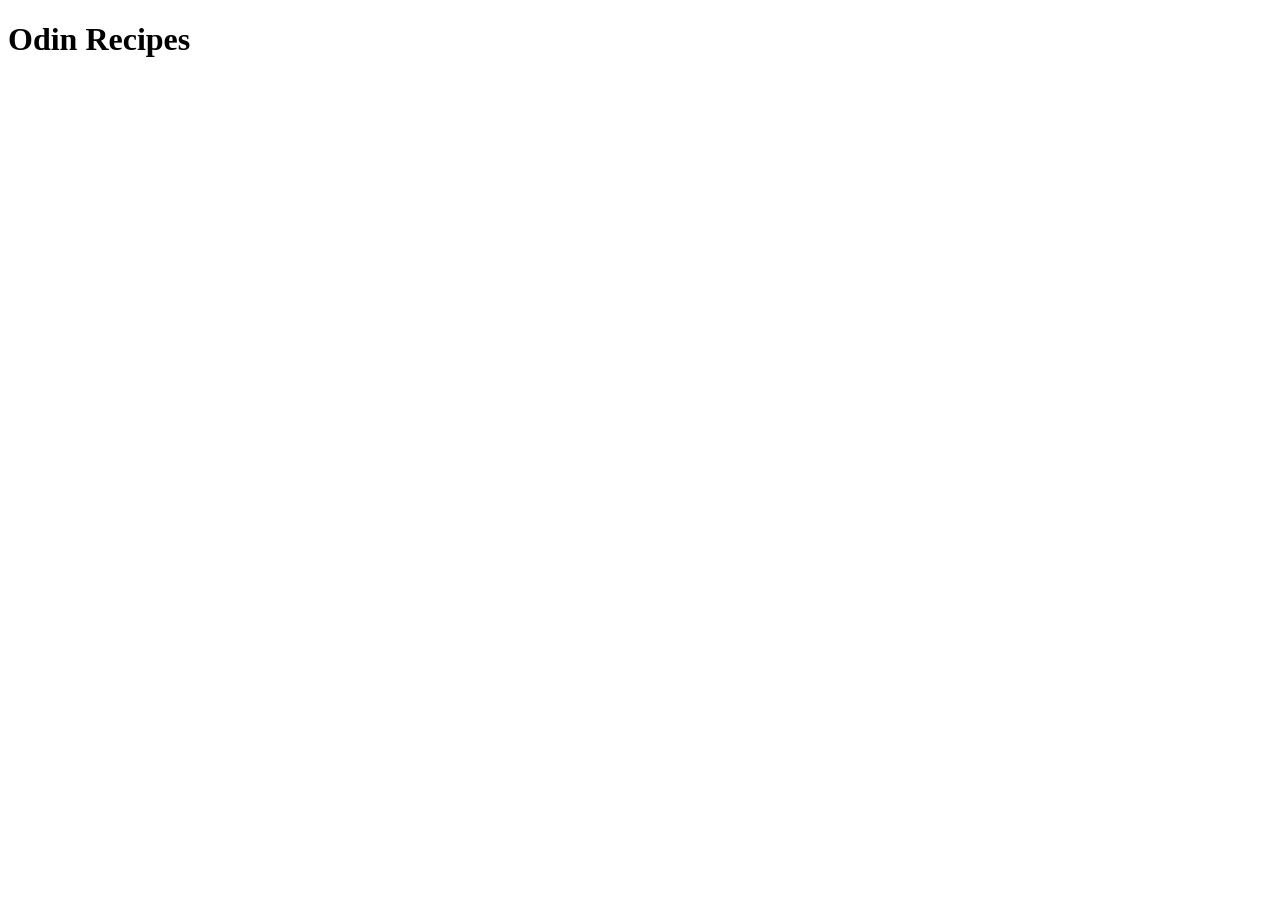
==== index.html @ 006369bb "Create Initial Site Structure with index.html Created homepage for the site called Odin Recipes." ====
<!DOCTYPE html>
<html lang="en">
<head>
    <meta charset="UTF-8">
    <meta name="viewport" content="width=device-width, initial-scale=1.0">
    <title>Odin Recipes</title>
</head>
<body>
    <h1>Odin Recipes</h1>
</body>
</html>
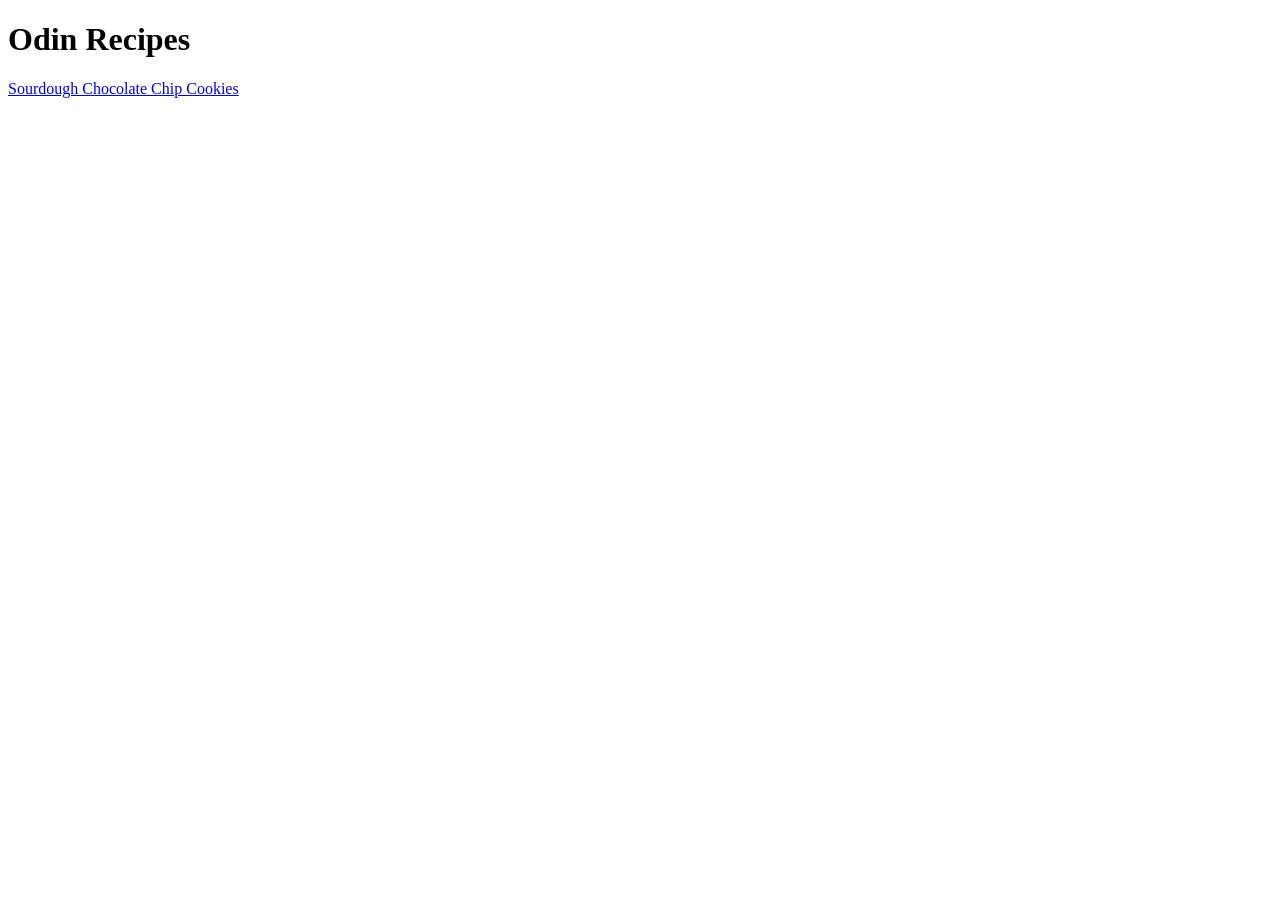
==== commit 7f7c2ce0: "Add link to Sourdough Chocolate Chip Cookies Recipe" ====
--- a/index.html
+++ b/index.html
@@ -7,5 +7,6 @@
 </head>
 <body>
     <h1>Odin Recipes</h1>
+    <a href="recipes/sourdough-chocolate-chip-cookies.html">Sourdough Chocolate Chip Cookies</a>
 </body>
 </html>
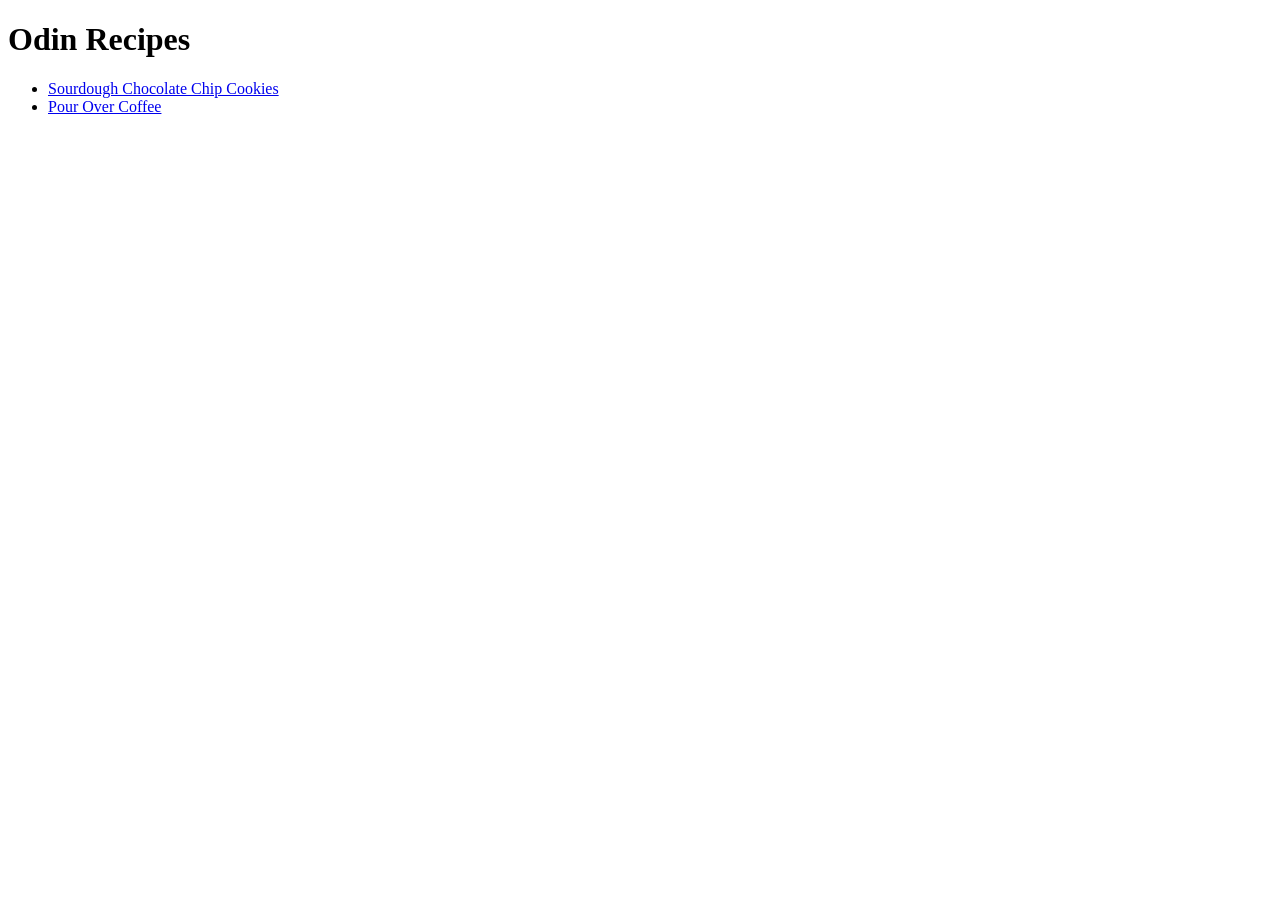
==== commit ced19f05: "Add Pour Over Recipe to Homepage Added link to a new recipe and to keep it from being a long line, I" ====
--- a/index.html
+++ b/index.html
@@ -7,6 +7,9 @@
 </head>
 <body>
     <h1>Odin Recipes</h1>
-    <a href="recipes/sourdough-chocolate-chip-cookies.html">Sourdough Chocolate Chip Cookies</a>
+    <ul>
+        <li><a href="recipes/sourdough-chocolate-chip-cookies.html">Sourdough Chocolate Chip Cookies</a></li>
+        <li><a href="recipes/pour-over.html">Pour Over Coffee</a></li>
+    </ul>
 </body>
 </html>
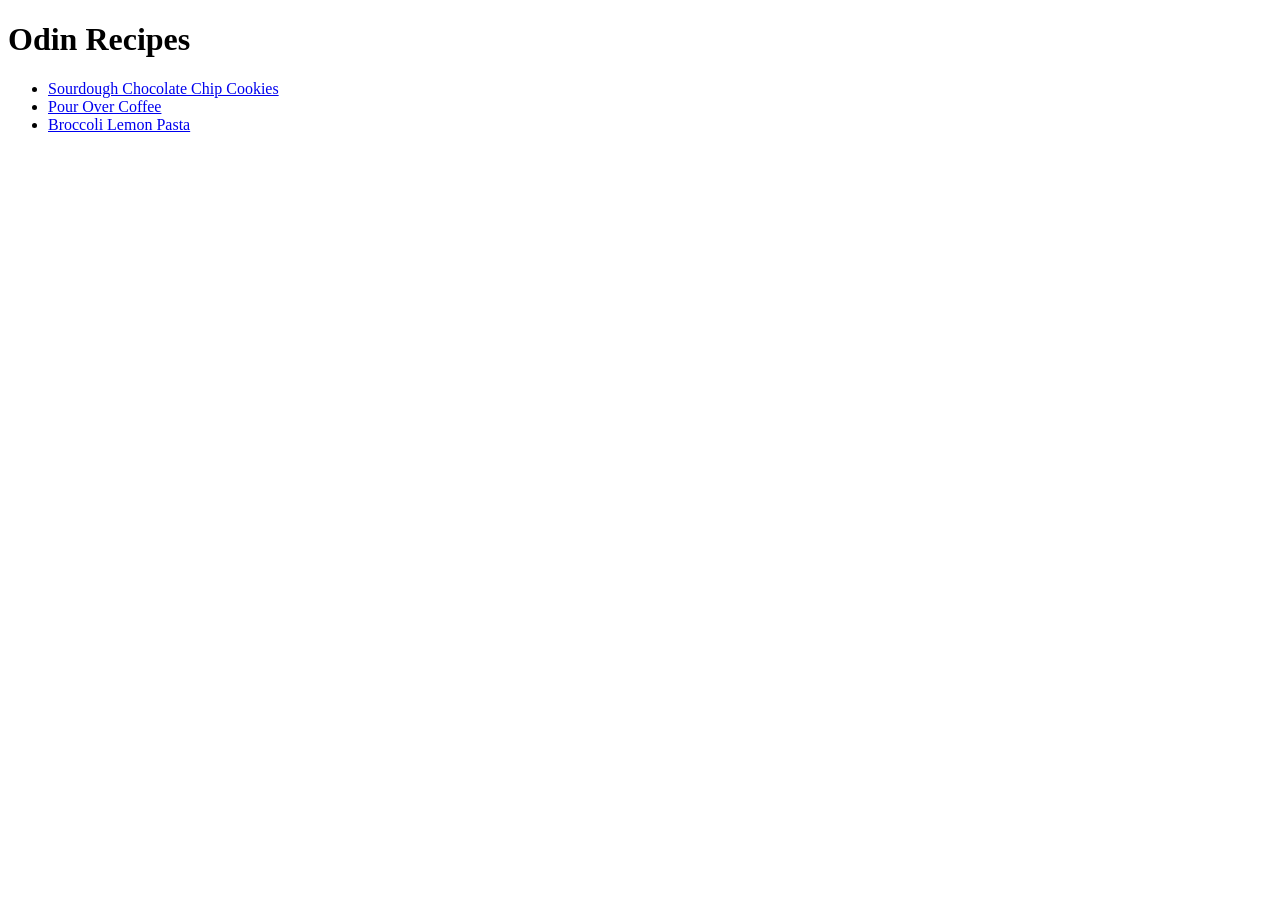
==== commit ba068f65: "Add Link to Broccoli Lemon Pasta" ====
--- a/index.html
+++ b/index.html
@@ -10,6 +10,7 @@
     <ul>
         <li><a href="recipes/sourdough-chocolate-chip-cookies.html">Sourdough Chocolate Chip Cookies</a></li>
         <li><a href="recipes/pour-over.html">Pour Over Coffee</a></li>
+        <li><a href="recipes/broccoli-lemon-pasta.html">Broccoli Lemon Pasta</a></li>
     </ul>
 </body>
 </html>
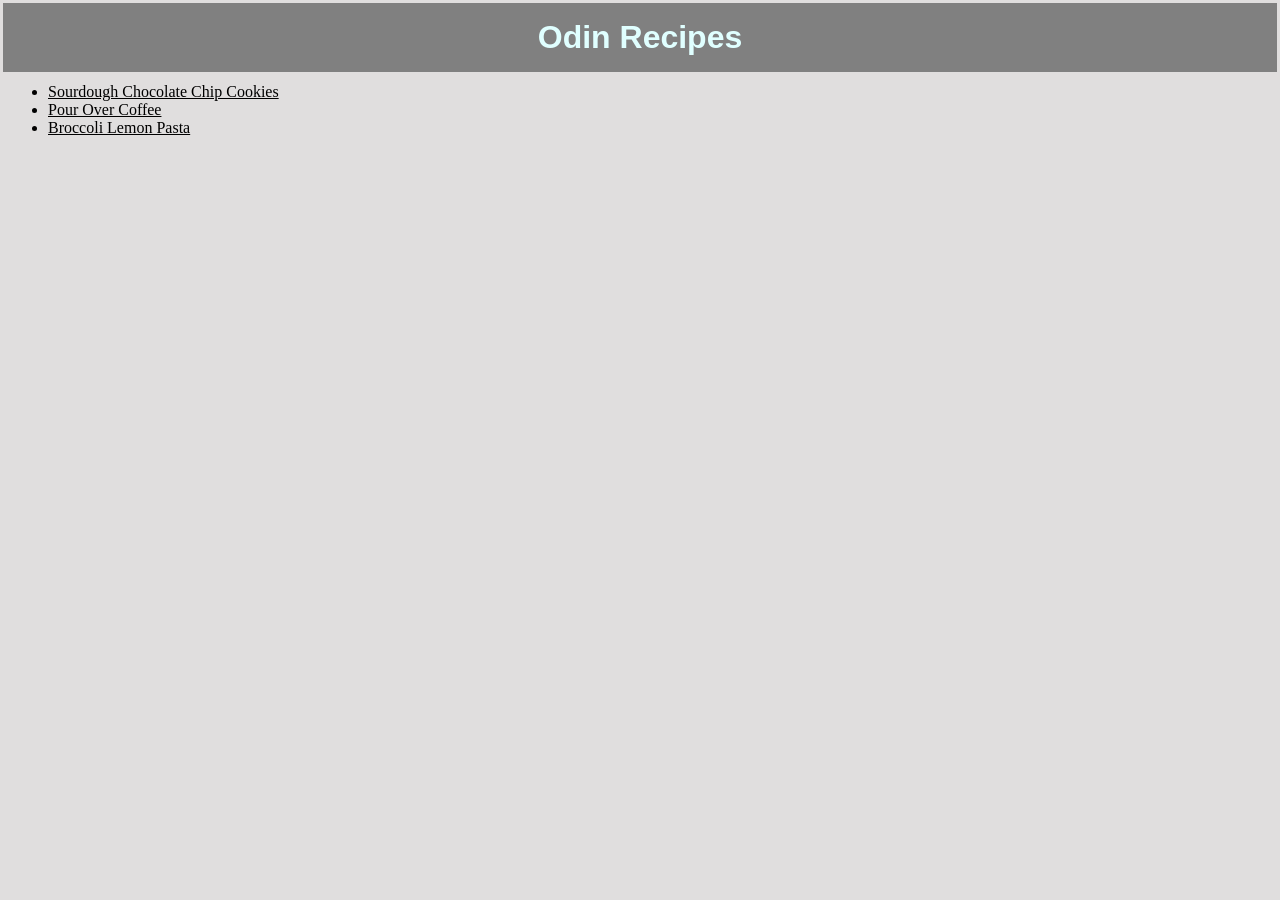
==== commit 28ce1e91: "added css styling to index" ====
--- a/index.html
+++ b/index.html
@@ -4,6 +4,7 @@
     <meta charset="UTF-8">
     <meta name="viewport" content="width=device-width, initial-scale=1.0">
     <title>Odin Recipes</title>
+    <link rel="stylesheet" href="./css/style.css">
 </head>
 <body>
     <h1>Odin Recipes</h1>
--- a/css/style.css
+++ b/css/style.css
@@ -0,0 +1,16 @@
+body {
+    background-color: #e0dede;
+}
+
+h1 {
+    text-align: center;
+    font-family: Verdana, sans-serif;
+    background-color: gray;
+    padding: 16px;
+    margin: -5px;
+    color:lightcyan
+}
+
+a {
+    color: black;
+}
